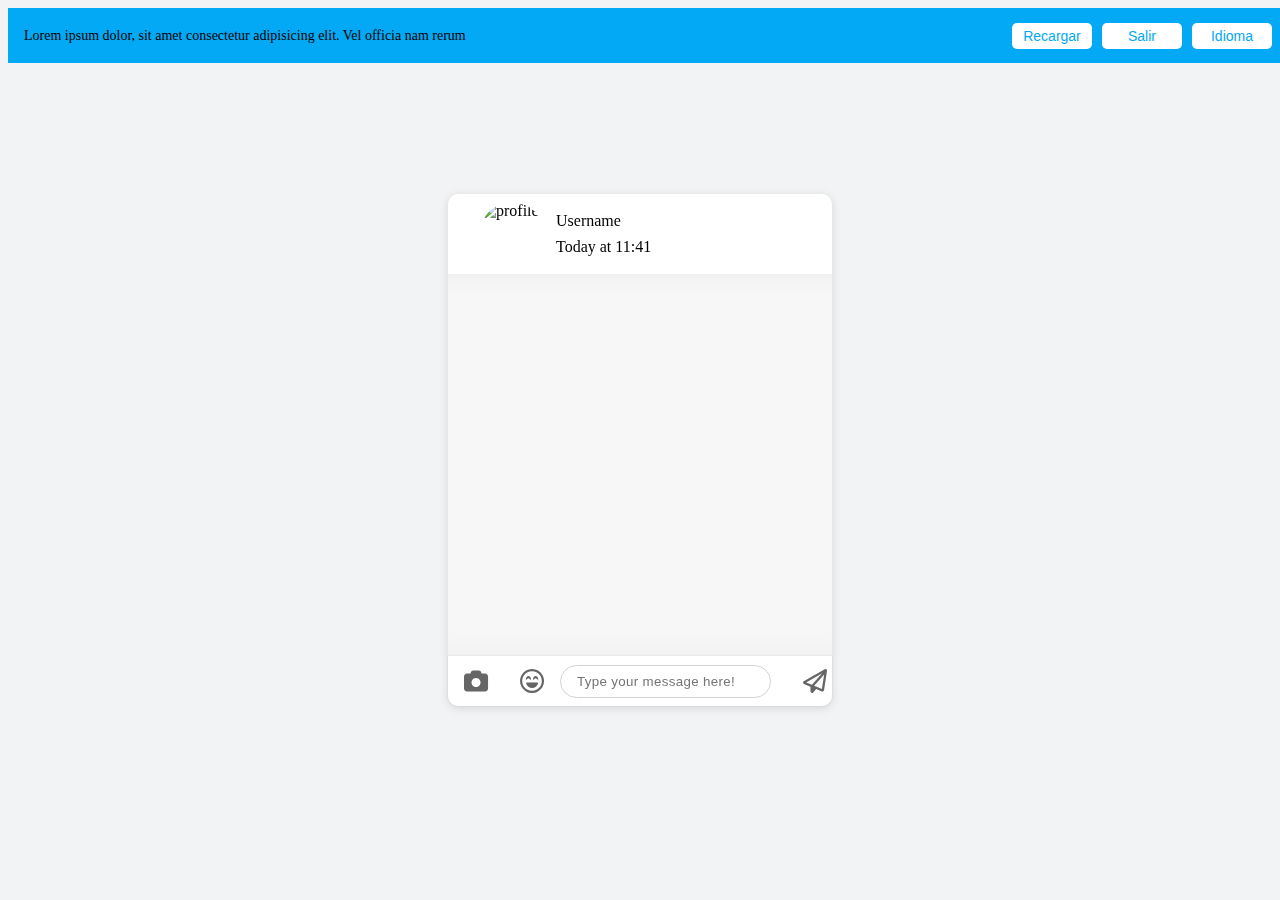
==== index.html @ a49046d4 "first commit" ====
<!DOCTYPE html>
<html lang="en">
  <head>
    <meta charset="UTF-8" />
    <meta name="viewport" content="width=device-width, initial-scale=1.0" />
    <link rel="stylesheet" href="style.css" />
    <link
      href="https://cdnjs.cloudflare.com/ajax/libs/font-awesome/6.5.0/css/all.min.css"
      rel="stylesheet"
    />
    <title>Practica</title>
  </head>
  <body>
    <nav class="nav__menu">
      <p class="menu__text">
        Lorem ipsum dolor, sit amet consectetur adipisicing elit. Vel officia
        nam rerum
      </p>
      <div class="action__button">
        <button>Recargar</button>
        <button>Salir</button>
        <button>Idioma</button>
      </div>
      <div class="button_mobile">
        <i class="fa-solid fa-bars"></i>
      </div>
    </nav>

    <section class="section_content">
      <div class="nav__profile">
        <div class="profile">
          <img
            class="pic"
            src="https://vignette.wikia.nocookie.net/marvelcinematicuniverse/images/7/73/SMH_Mentor_6.png"
            alt="profile"
          />
          <div class="data_profile">
            <div class="name">Username</div>
            <div class="time">Today at 11:41</div>
          </div>
        </div>
      </div>

      <div class="messages" id="chat">
        <div class="msg_cotainer">
        </div>
      </div>

      <div class="input">
        <i class="fas fa-camera"></i><i class="far fa-laugh-beam"></i
        ><input id="inputMessage" placeholder="Type your message here!" type="text" />
        <i class="fa-regular fa-paper-plane" id="sendMessage"></i>
      </div>
    </section>

    <script src="main.js"></script>
  </body>
</html>
---- style.css ----
:root{
  --rad: 20px;
  --rad-sm: 3px;
}


body {
  background-color: #f2f3f4;
}

.nav__menu {
  width: 100%;
  min-width: 320px;
  height: 55px;
  position: fixed;
  background: #03a9f4;
  display: flex;
  justify-content: space-between;
  align-items: center;
  padding: 0 10px;
  box-sizing: border-box;
  gap: 10px; /* Espacio entre el texto y los botones */
  padding: 0 1rem 0 1rem;
}

.menu__text {
  flex: 1; /* Ocupa todo el espacio disponible */
  white-space: nowrap; /* Evita que el texto se rompa en múltiples líneas */
  overflow: hidden;
  text-overflow: ellipsis; /* Si es necesario, agrega "..." al final */
  font-size: 14px;
  transition: all 0.5s ease-out;
}

.action__button {
  display: flex;
  gap: 10px; /* Espaciado uniforme entre los botones */
  flex-shrink: 0; /* Evita que los botones se reduzcan */
  transition: all 0.5s ease-out;
}

.action__button button {
  min-width: 80px; /* Ancho mínimo para botones consistentes */
  padding: 5px 10px;
  border: none;
  background-color: #ffffff;
  color: #03a9f4;
  border-radius: 5px;
  cursor: pointer;
  font-size: 14px;
  flex-shrink: 0; /* Asegura que los botones no se colapsen */
}

.button_mobile {
  display: flex;
  justify-content: center;
  align-items: center;
  visibility: hidden; /* Oculta el elemento */
  opacity: 0; /* Lo hace completamente transparente */
  position: absolute; /* Elimina su espacio en el diseño */
  transition: all 0.5s ease-out;
}

.section_content {
  display: flex;
  flex-direction: column;
  justify-content: flex-start;
  position: fixed;
  left: 50%;
  top: 50%;
  transform: translate(-50%, -50%);
  width: 24rem;
  height: 32rem;
  background-color: #ffffff;
  border-radius: 10px;
  box-shadow: rgba(99, 99, 99, 0.2) 0 2px 8px 0;
}

.nav__profile {
  width: 100%;
  position: absolute;
  top: 0;
  height: 80px;
  border-bottom: 1px solid #cccc;
  display: flex;
  align-items: center;
}

.profile {
  width: 100%;
  display: flex;
  justify-content: start;
  align-items: center;
  padding-left: 2rem;
}

.data_profile {
  display: flex;
  flex-direction: column;
  gap: 0.5rem;
  padding-left: 0.75rem;
  font-weight: 500;
}

.pic {
  width: 4rem;
  height: 4rem;
  object-fit: cover;
  border-radius: 50%;
}

.messages {
  position: relative;
  margin-top: 80px;
  margin-bottom: 50px;
  height: calc(100% - 130px); /* Corrige el cálculo */
  padding: 10px 5px 0;
  background: #F7F7F7;
  overflow-y: auto;
  box-shadow: inset 0 2rem 2rem -2rem rgba(0, 0, 0, 0.05),
    inset 0 -2rem 2rem -2rem rgba(0, 0, 0, 0.05);
}

.messages .msg_cotainer{
  position: relative;
  max-width: 200px;
  padding: 7px 10px;
  margin-bottom: 25px;
}

.msg_cotainer.send{
  border-radius: var(--rad) var(--rad-sm) var(--rad-sm) var(--rad);
  background: #42a5f5;
  color: #fff;
  margin-left: auto;
}

.msg_cotainer.rcvd{
  border-radius: var(--rad-sm) var(--rad) var(--rad) var(--rad-sm);
  background: #f1f1f1;
  color: #555;
  margin-right: auto;
}

.msg_cotainer img{
  width: 100%;
  border-radius: 11px;
  object-fit: contain;
}

.input {
  width: 100%;
  position: absolute;
  bottom: 0;
  height: 50px;
  display: flex;
  justify-content: space-around;
  align-items: center;
  box-shadow: rgba(99, 99, 99, 0.2) 0 0 2px 0;
  background-color: white; /* Asegura fondo blanco */
  border-radius: 0 0 10px 10px;
}

.input i {
  font-size: 1.5rem;
  margin-right: 1rem;
  margin-left: 1rem;
  color: #666;
  cursor: pointer;
  transition: color 200ms;
}

.input input {
  border: none;
  background-image: none;
  outline: none;
  background-color: white;
  padding: 0.5rem 1rem;
  margin-right: 1rem;
  border-radius: 1.125rem;
  flex-grow: 2;
  border: 0.5px solid #d0d3d4;
  font-family: Red hat Display, sans-serif;
  font-weight: 400;
  letter-spacing: 0.025em;
}

@media (max-width: 768px) {
  .button_mobile.visible {
    visibility: visible; /* Lo hace visible */
    opacity: 1; /* Restaura la opacidad */
    position: static; /* Vuelve a su posición normal */
  }
  .menu__text,
  .action__button {
    display: none;
    transition: all 0.5s ease-out;
  }
}
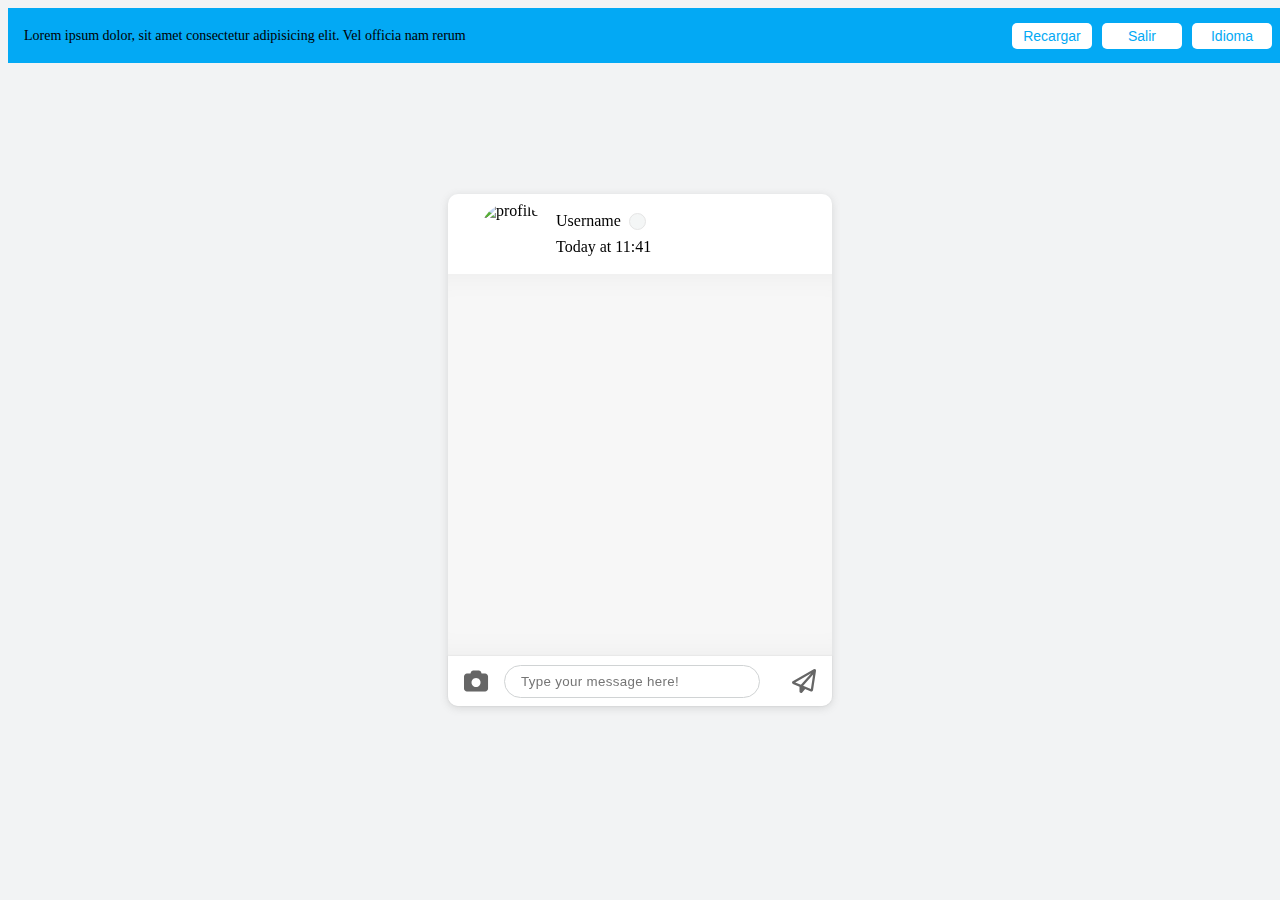
==== commit 892ac8f9: "new changes agreged active_user images in chat" ====
--- a/index.html
+++ b/index.html
@@ -35,20 +35,39 @@
             alt="profile"
           />
           <div class="data_profile">
-            <div class="name">Username</div>
+            <div class="name">Username<span class="active_user"></span></div>
             <div class="time">Today at 11:41</div>
           </div>
         </div>
       </div>
 
-      <div class="messages" id="chat">
-        <div class="msg_cotainer">
-        </div>
+      <div class="messages" id="chat"></div>
+      
+      <div class="image-preview-container" id="imagePreviewContainer">
+        <img id="imagePreview" alt="Image Preview" class="imagePreviewImg" />
+        <button id="cancelPreview" class="cancel-button">X</button>
       </div>
 
       <div class="input">
-        <i class="fas fa-camera"></i><i class="far fa-laugh-beam"></i
-        ><input id="inputMessage" placeholder="Type your message here!" type="text" />
+        <div>
+          <input
+            type="file"
+            accept="image/*"
+            name="image"
+            id="file"
+            id=""
+            id="imageUpload"
+            class="fileUpload"
+          />
+          <label for="file">
+            <i class="fas fa-camera" id="uploadMsg"></i>
+          </label>
+        </div>
+        <input
+          id="inputMessage"
+          placeholder="Type your message here!"
+          type="text"
+        />
         <i class="fa-regular fa-paper-plane" id="sendMessage"></i>
       </div>
     </section>
--- a/style.css
+++ b/style.css
@@ -124,9 +124,90 @@
 .messages .msg_cotainer{
   position: relative;
   max-width: 200px;
+  width: fit-content;
   padding: 7px 10px;
   margin-bottom: 25px;
-}
+  word-wrap: break-word;
+  word-break: break-word;
+}
+
+.msg_cotainer span{
+  color: white;
+}
+
+.message-image {
+  width: 100%; /* La imagen ocupa el 100% del ancho disponible */
+  height: auto; /* Mantiene la proporción de la imagen */
+  border-radius: 8px; /* Bordes redondeados para la imagen */
+  object-fit: contain; /* Mantiene la proporción de la imagen */
+  margin-top: 10px; /* Espaciado superior entre la imagen y el texto */
+}
+
+.name{
+  display: flex;
+  align-items: center;
+  gap: 0.50rem;
+}
+.name .active_user{
+  width: 15px;
+  height: 15px;
+  border-radius: 50%;
+  border: 0.5px solid #e5e5e5;
+}
+
+.active{
+background: #6EC531;
+}
+
+.inactive{
+background-color: #f4f6f6;
+}
+
+/*PREVIEW IMAGE*/
+.image-preview-container {
+  display: none; 
+  position: absolute;
+  bottom:3rem;
+  left: 5px;
+}
+
+#imagePreview {
+  width: 100px;
+  height: 90px;
+  border: 1px solid #ccc;
+  border-radius: 5px;
+}
+
+.cancel-button {
+  position: absolute;
+  top: 5px;
+  right: 5px;
+  background-color: red;
+  color: white;
+  border: none;
+  border-radius: 50%;
+  width: 25px;
+  height: 25px;
+  cursor: pointer;
+  font-weight: bold;
+}
+
+#imageInput {
+  margin-top: 10px;
+}
+/*PREVIEW IMAGE*/
+
+
+/*INPUT FILE*/
+.fileUpload{
+  display: none;
+}
+
+.fileUpload label{
+  cursor: pointer;
+}
+/*INPUT FILE*/
+
 
 .msg_cotainer.send{
   border-radius: var(--rad) var(--rad-sm) var(--rad-sm) var(--rad);
